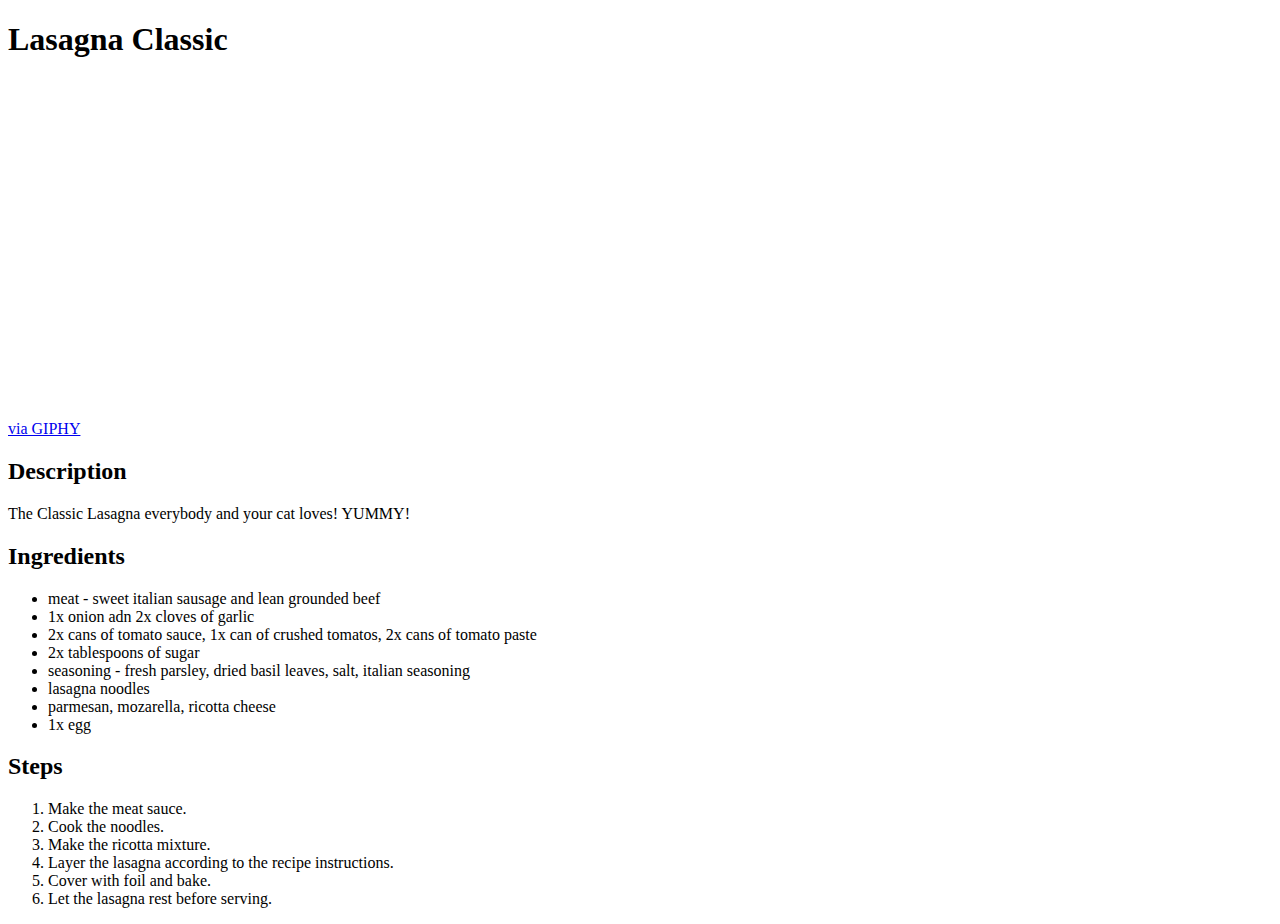
==== recipes/chicken_wings.html @ df1a347d "Added html for chicken wings recipe" ====
<!DOCTYPE html>
<html lang="en">

<head>
    <meta charset="UTF-8">
    <meta name="viewport" content="width=device-width, initial-scale=1.0">
    <title>Lasagna Recipe</title>
</head>

<body>

    <h1>Lasagna Classic</h1>

    <!-- Image  -->

    <p>

        <iframe src="https://giphy.com/embed/M24VXeHZtrQX0HMMVk" width="480" height="320" frameBorder="0"
            class="giphy-embed" allowFullScreen></iframe>
    <p>
        <a href="https://giphy.com/gifs/ModelPlate-modelplate-model-plate-modelplatelasagna-M24VXeHZtrQX0HMMVk">via
            GIPHY</a>
    </p>

    </p>

    <h2>Description</h2>

    <p>


        The Classic Lasagna everybody and your cat loves!
        YUMMY!

    </p>

    <h2>Ingredients</h2>

    <p>
    <ul>
        <li>meat - sweet italian sausage and lean grounded beef</li>
        <li>1x onion adn 2x cloves of garlic</li>
        <li>2x cans of tomato sauce, 1x can of crushed tomatos, 2x cans of tomato paste</li>
        <li>2x tablespoons of sugar</li>
        <li>seasoning - fresh parsley, dried basil leaves, salt, italian seasoning</li>
        <li>lasagna noodles</li>
        <li>parmesan, mozarella, ricotta cheese</li>
        <li>1x egg</li>

    </ul>
    </p>

    <h2>Steps</h2>

    <p>
    <ol>
        <li>Make the meat sauce.</li>
        <li>Cook the noodles.</li>
        <li>Make the ricotta mixture.</li>
        <li>Layer the lasagna according to the recipe instructions.</li>
        <li>Cover with foil and bake.</li>
        <li>Let the lasagna rest before serving.</li>
    </ol>
    </p>


</body>

</html>
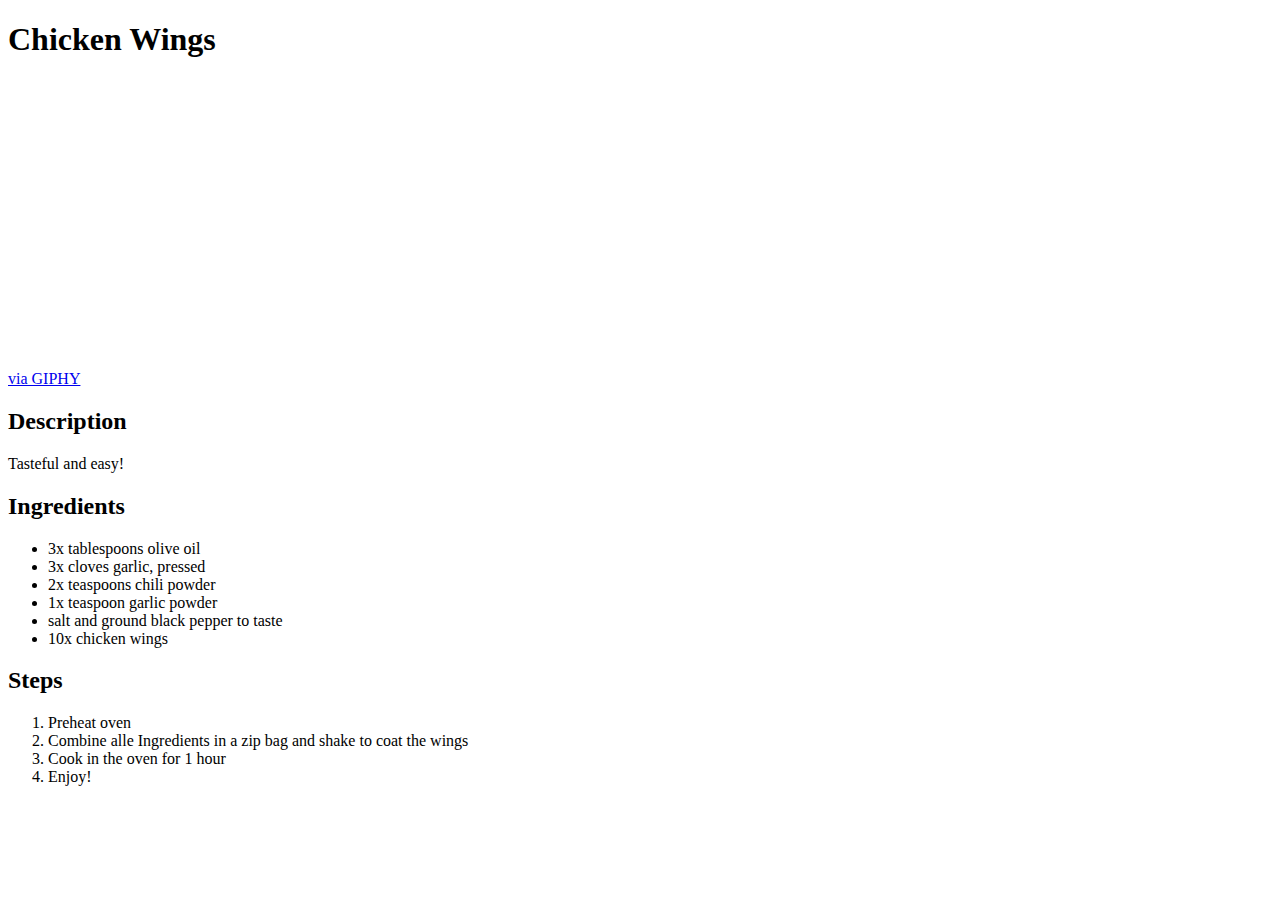
==== commit 94ec80b1: "constructed chicken wings recipe" ====
--- a/recipes/chicken_wings.html
+++ b/recipes/chicken_wings.html
@@ -4,23 +4,20 @@
 <head>
     <meta charset="UTF-8">
     <meta name="viewport" content="width=device-width, initial-scale=1.0">
-    <title>Lasagna Recipe</title>
+    <title>Chicken Wings Recipe</title>
 </head>
 
 <body>
 
-    <h1>Lasagna Classic</h1>
+    <h1>Chicken Wings</h1>
 
     <!-- Image  -->
 
     <p>
 
-        <iframe src="https://giphy.com/embed/M24VXeHZtrQX0HMMVk" width="480" height="320" frameBorder="0"
+        <iframe src="https://giphy.com/embed/8Xg2ZRqynzIdkKqzDb" width="480" height="270" frameBorder="0"
             class="giphy-embed" allowFullScreen></iframe>
-    <p>
-        <a href="https://giphy.com/gifs/ModelPlate-modelplate-model-plate-modelplatelasagna-M24VXeHZtrQX0HMMVk">via
-            GIPHY</a>
-    </p>
+    <p><a href="https://giphy.com/gifs/rachaelrayshow-8Xg2ZRqynzIdkKqzDb">via GIPHY</a></p>
 
     </p>
 
@@ -28,9 +25,7 @@
 
     <p>
 
-
-        The Classic Lasagna everybody and your cat loves!
-        YUMMY!
+        Tasteful and easy!
 
     </p>
 
@@ -38,14 +33,12 @@
 
     <p>
     <ul>
-        <li>meat - sweet italian sausage and lean grounded beef</li>
-        <li>1x onion adn 2x cloves of garlic</li>
-        <li>2x cans of tomato sauce, 1x can of crushed tomatos, 2x cans of tomato paste</li>
-        <li>2x tablespoons of sugar</li>
-        <li>seasoning - fresh parsley, dried basil leaves, salt, italian seasoning</li>
-        <li>lasagna noodles</li>
-        <li>parmesan, mozarella, ricotta cheese</li>
-        <li>1x egg</li>
+        <li>3x tablespoons olive oil</li>
+        <li>3x cloves garlic, pressed</li>
+        <li>2x teaspoons chili powder</li>
+        <li>1x teaspoon garlic powder</li>
+        <li>salt and ground black pepper to taste</li>
+        <li>10x chicken wings</li>
 
     </ul>
     </p>
@@ -54,12 +47,10 @@
 
     <p>
     <ol>
-        <li>Make the meat sauce.</li>
-        <li>Cook the noodles.</li>
-        <li>Make the ricotta mixture.</li>
-        <li>Layer the lasagna according to the recipe instructions.</li>
-        <li>Cover with foil and bake.</li>
-        <li>Let the lasagna rest before serving.</li>
+        <li>Preheat oven</li>
+        <li>Combine alle Ingredients in a zip bag and shake to coat the wings</li>
+        <li>Cook in the oven for 1 hour</li>
+        <li>Enjoy!</li>
     </ol>
     </p>
 
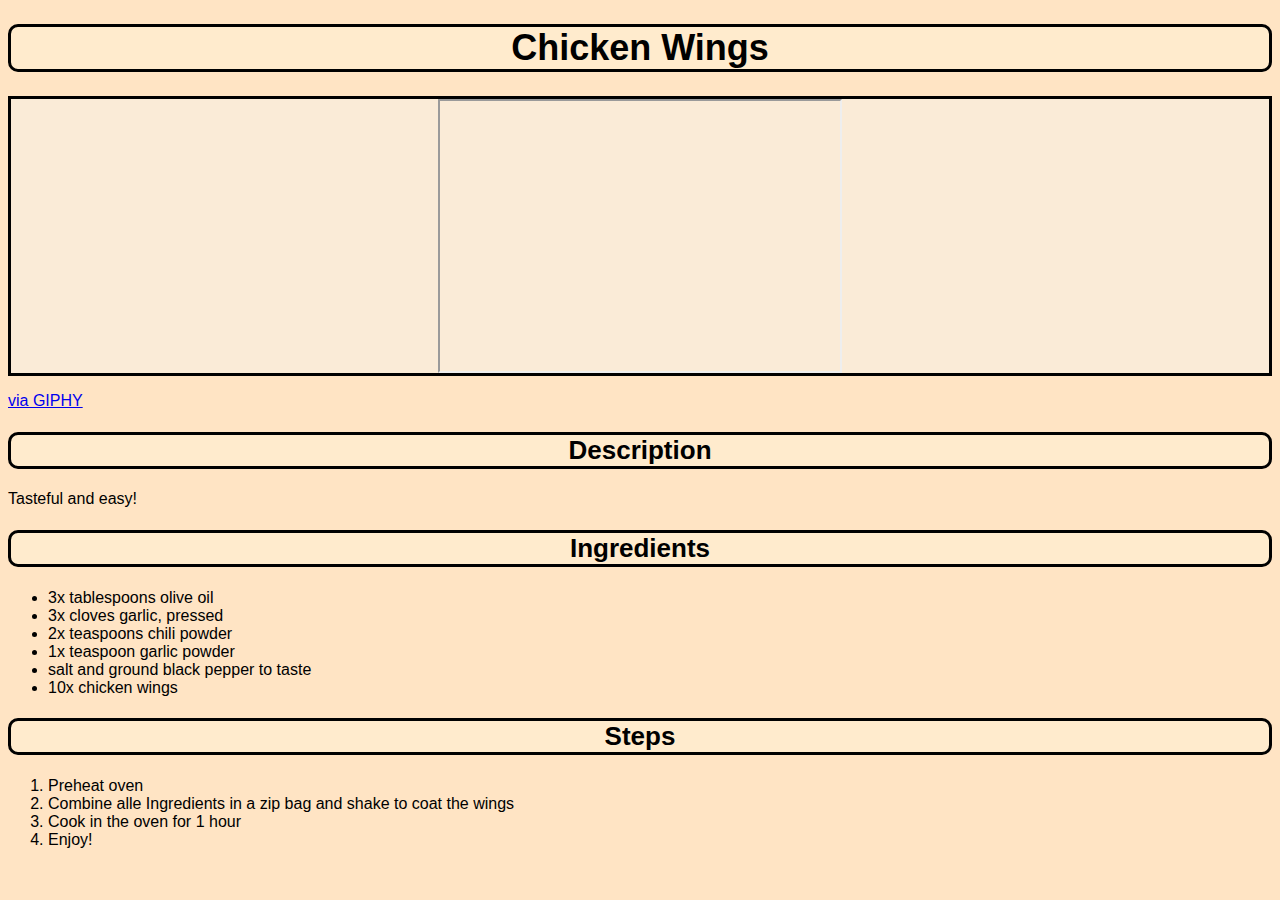
==== commit da924f9d: "small inputs made" ====
--- a/recipes/chicken_wings.html
+++ b/recipes/chicken_wings.html
@@ -4,24 +4,25 @@
 <head>
     <meta charset="UTF-8">
     <meta name="viewport" content="width=device-width, initial-scale=1.0">
+    <link rel="stylesheet" href="../styles.css" />
     <title>Chicken Wings Recipe</title>
 </head>
 
 <body>
 
-    <h1>Chicken Wings</h1>
+    <h1 id="page-header">Chicken Wings</h1>
 
     <!-- Image  -->
 
-    <p>
+    <p class="img">
 
-        <iframe src="https://giphy.com/embed/8Xg2ZRqynzIdkKqzDb" width="480" height="270" frameBorder="0"
+        <iframe src="https://giphy.com/embed/8Xg2ZRqynzIdkKqzDb" 
             class="giphy-embed" allowFullScreen></iframe>
     <p><a href="https://giphy.com/gifs/rachaelrayshow-8Xg2ZRqynzIdkKqzDb">via GIPHY</a></p>
 
     </p>
 
-    <h2>Description</h2>
+    <h2 id="page-header-2">Description</h2>
 
     <p>
 
@@ -29,9 +30,9 @@
 
     </p>
 
-    <h2>Ingredients</h2>
+    <h2 id="page-header-2">Ingredients</h2>
 
-    <p>
+    <p >
     <ul>
         <li>3x tablespoons olive oil</li>
         <li>3x cloves garlic, pressed</li>
@@ -43,10 +44,10 @@
     </ul>
     </p>
 
-    <h2>Steps</h2>
+    <h2 id="page-header-2">Steps</h2>
 
     <p>
-    <ol>
+    <ol >
         <li>Preheat oven</li>
         <li>Combine alle Ingredients in a zip bag and shake to coat the wings</li>
         <li>Cook in the oven for 1 hour</li>
--- a/styles.css
+++ b/styles.css
@@ -0,0 +1,56 @@
+.img{
+    display: flex;
+    background-color: antiquewhite;
+    border: 3px solid black;
+    align-items: center;
+    justify-content: center;
+}
+
+
+.recipe {
+    border-style: outset;
+    border-radius: 5px;
+    border: 3px solid black;
+    background-color: azure;
+}
+
+
+#recipe-links {
+
+    text-align: center;
+    background-color: antiquewhite;
+    width: 500px;
+    height: 100px;
+
+}
+
+#page-header {
+    font-weight: bold;
+    font-size: 36px;
+    text-align: center;
+    background-color: blanchedalmond;
+    border: 3px solid black;
+    border-radius: 10px;
+}
+
+#page-header-2 {
+    font-weight: bold;
+    font-size: 26px;
+    text-align: center;
+    background-color: blanchedalmond;
+    border: 3px solid black;
+    border-radius: 10px;
+}
+
+body {
+    font-family: Arial, Helvetica, sans-serif;
+    background-color: bisque;
+}
+
+iframe{
+    width : 400px;
+    height : 270px;
+    display: flex;
+    align-items: center;
+    justify-content: center;
+}
